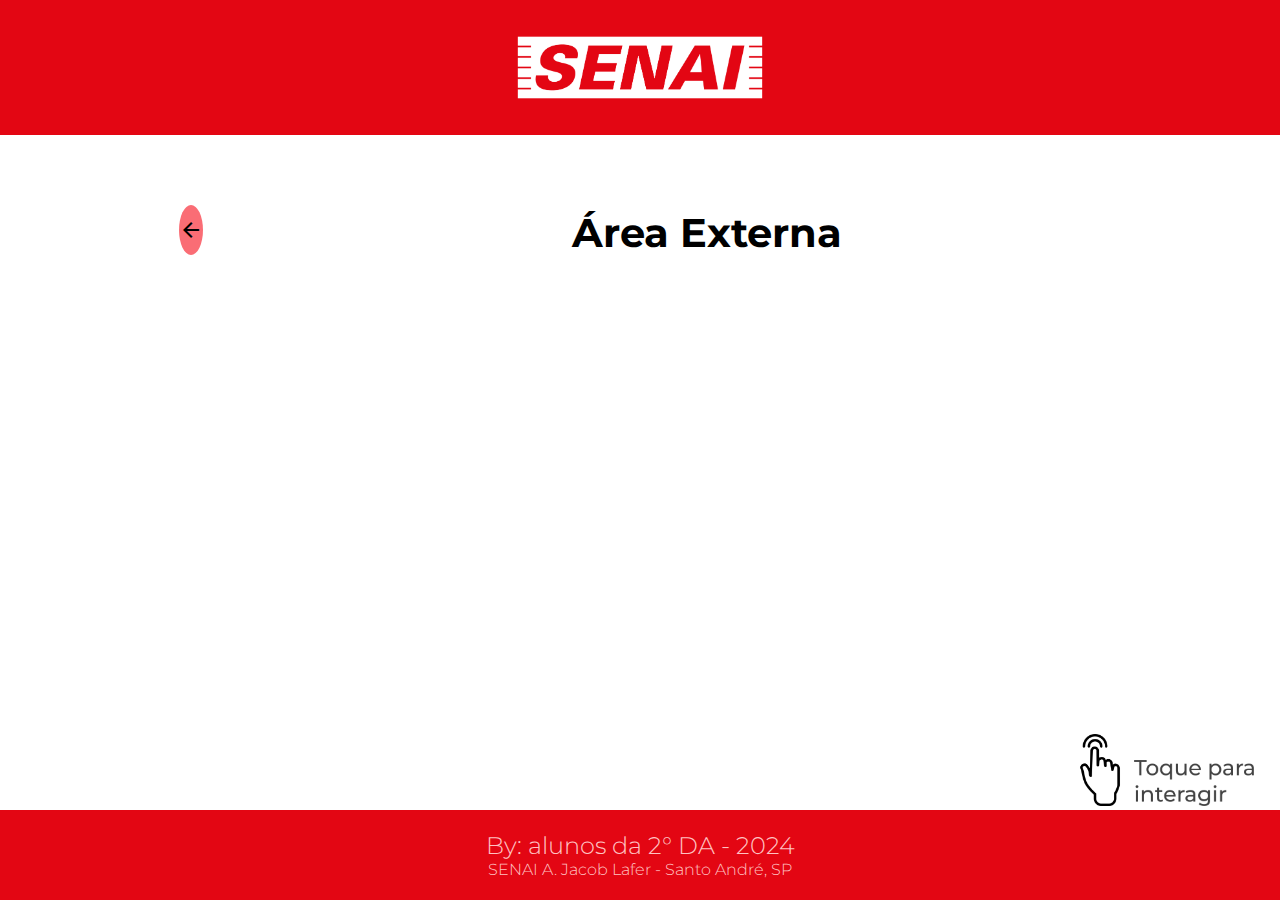
==== external.html @ d090cb8c "commit" ====
<!DOCTYPE html>
<html>
<head>
    <meta charset='utf-8'>
    <meta http-equiv='X-UA-Compatible' content='IE=edge'>
    <title>Page Title</title>
    <meta name='viewport' content='width=device-width, initial-scale=1'>
    <link rel='stylesheet' type='text/css' media='screen' href='main.css'>
    <script src='main.js'></script>
    <link rel="stylesheet" href="https://fonts.googleapis.com/css2?family=Material+Symbols+Outlined:opsz,wght,FILL,GRAD@20..48,100..700,0..1,-50..200" />
</head>
<body>
    <nav>
        <img src="img/Logo_SENAI_BRANCO NEGATIVO.png" alt="logo SENAI">
    </nav>
    <div class="container">
        <a class="Back" href="index.html">
            <span class="material-symbols-outlined">
                arrow_back
            </span>
        </a>
        <div class="SegundoAndar">
            <h2>Área Externa</h2>
            <iframe width='853' height='480' src='https://my.matterport.com/show/?m=GPGyN2vhuc3' frameborder='0' allowfullscreen allow='xr-spatial-tracking'></iframe>
        </div>
    </div>
    <div class="interagir">
        <img src="img/toque 2.png" alt="">
        <img src="img/Toque para interagir.png" alt="">
    </div>
    <footer>
        <h2>
            By: alunos da 2° DA - 2024
        </h2>
        <h4>
            SENAI A. Jacob Lafer - Santo André, SP
        </h4>
    </footer>
</body>
</html>
---- main.css ----
@import url('https://fonts.googleapis.com/css2?family=Montserrat:ital,wght@0,100..900;1,100..900&display=swap');

body{
    margin: 0;
    padding: 0;
    background-color: white;
    display: flex;
    justify-content: center;
}

nav {
    top: 0;
    position: fixed;
    width: 100%;
    height: 15%;
    background-color: #E30613;
    display: flex;
    align-items: center;
    justify-content: center;
}

nav img {
    width: 20%;
}

.container {
    position: absolute;
    top: 15%;
    height: 75%;
    width: 60%;
    display: flex;
    align-items: center;
    justify-content: space-around;
}

.leftPart {
    display: flex;
    align-items: center;
}

.leftPart h1 {
    text-transform: uppercase;
    position: absolute;
    left: -22%;
    margin: -15px;
    height: 50px;
    transform: rotate(-90deg);
}

.leftPart div {
    display: flex;
    flex-direction: column;
}

.leftPart h1 {
    font-family: "Montserrat", sans-serif;
    color: #727272;
}

.floorButton{
    display: flex;
    justify-content: space-around;
    align-items: center;
    background: #FA6D75;
    border-radius: 50px;
    width: 150px;
    height: 150px;
    margin-top: 15px;
    text-decoration: none;
}

.leftPart a {
    text-decoration: none;
}

.floorButton p {
    font-family: "Montserrat", sans-serif;
    font-size: 120px;
    font-weight: 600;
    margin: 0;
    color: white;
}

.rightPart {
    display: flex;
    flex-direction: column;
   

    
}
.teste{
    height: 30PX;
    width: 100%;
    align-items: center;
    display: flex;
    justify-content: center;
}

.container img {
    width: 500px;
    padding: 40px;
}

.rightPart h3 {
    font-family: "Montserrat", sans-serif;
    color: #727272;
    font-size: 30px;
}


.rightPart a {
    font-family: "Montserrat", sans-serif;
    color: black;
    font-size: 20px;
    text-decoration: none;
    margin: 1%;
}

.interagir {
    position: fixed;
    bottom: 10%;
    right: 2%;
}

.interagir img:first-child {
    width: 60px;
}

.interagir img:last-child {
    width: 120px;
}

footer {
    background-color: #E30613;
    width: 100%;
    height: 10%;
    position: fixed;
    bottom: 0;
    display: flex;
    align-items: center;
    justify-content: center;
    flex-direction: column;    
}

footer h2, h4 {
    color: hsl(0, 100%, 88%);
    font-family: "Montserrat", sans-serif;
    font-weight: 300;

}

h2, h4 {
    margin: 0;
}

.Back {
    background-color: #FA6D75;
    height: 50px;
    width: 50px;
    display: flex;
    justify-content: center;
    align-items: center;
    border-radius: 50%;
    position: relative;
    top: -36%;
    left: -10%;
}

.Back, a {
    text-decoration: none;
    font-size: 150px;
    color: black;
}

.SegundoAndar {
    display: flex;
    flex-direction: column;
    align-items: center;
}

.SegundoAndar h2 {
    font-family: "Montserrat", sans-serif;
    font-size: 40px;
}
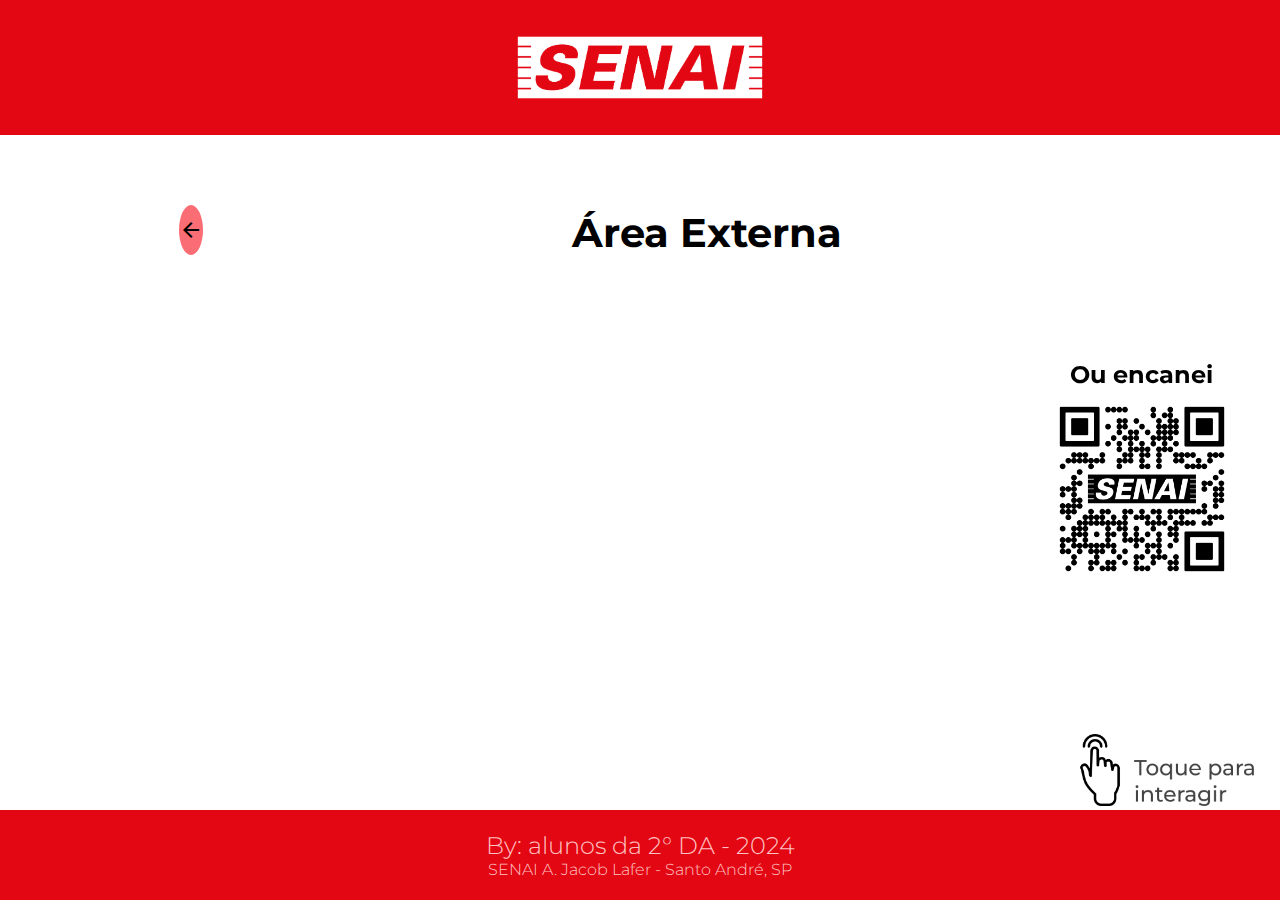
==== commit 55c60af1: "QRCommit" ====
--- a/external.html
+++ b/external.html
@@ -24,6 +24,10 @@
             <iframe width='853' height='480' src='https://my.matterport.com/show/?m=GPGyN2vhuc3' frameborder='0' allowfullscreen allow='xr-spatial-tracking'></iframe>
         </div>
     </div>
+    <div class="acesse">
+        <h2>Ou encanei</h2>
+        <img src="img/frame.png" alt="">
+    </div>
     <div class="interagir">
         <img src="img/toque 2.png" alt="">
         <img src="img/Toque para interagir.png" alt="">
--- a/main.css
+++ b/main.css
@@ -122,6 +122,23 @@
     right: 2%;
 }
 
+.acesse {
+    position: fixed;
+    right: 3%;
+    top: 40%;
+    display: flex;
+    flex-direction: column;
+    align-items: center;
+}
+
+.acesse img {
+    width: 200px;
+}
+
+.acesse h2 {
+    font-family: "Montserrat", sans-serif;
+}
+
 .interagir img:first-child {
     width: 60px;
 }
